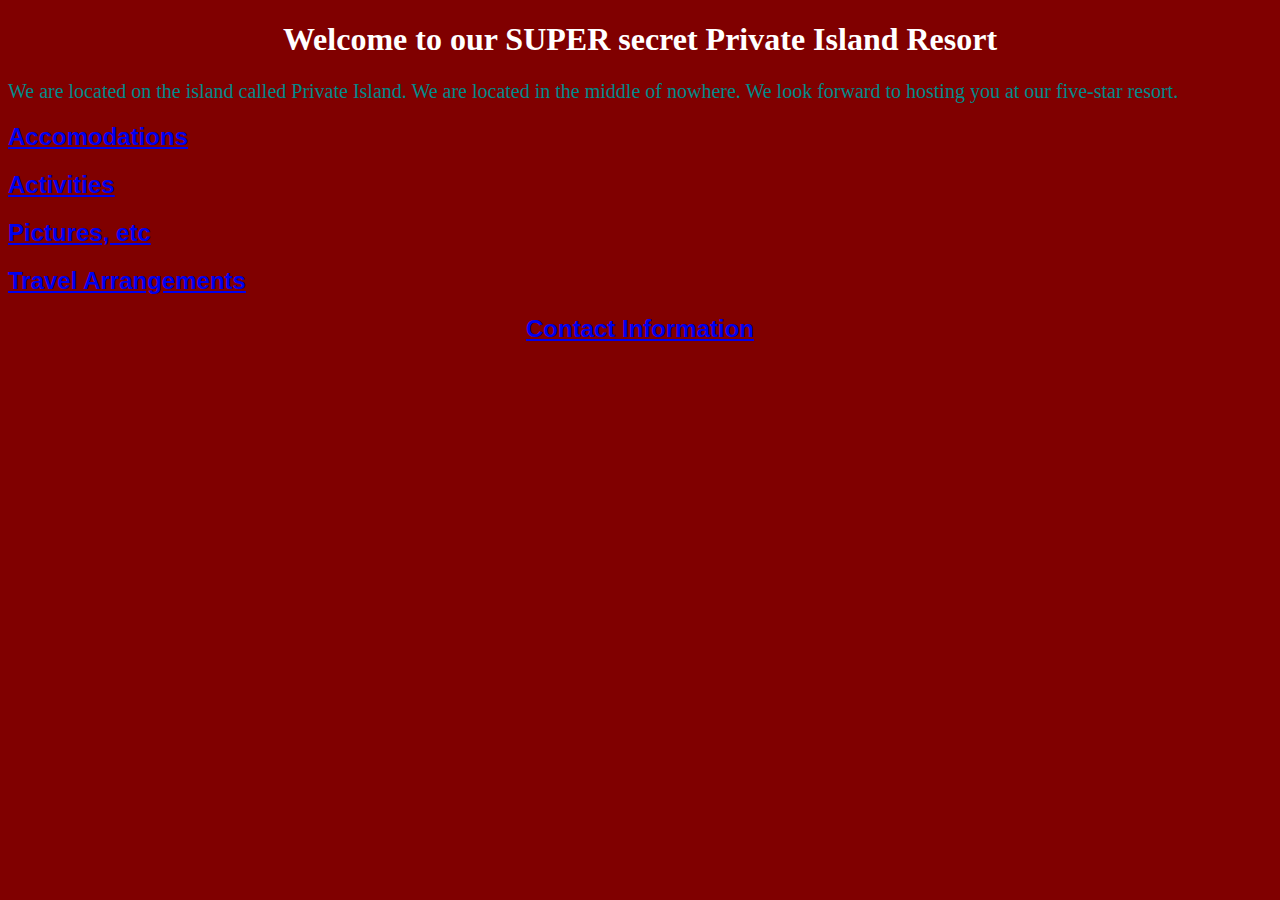
==== index.html @ 62d65e30 "add html to accomodations and activities" ====
<!DOCTYPE html>
<html>
  <head>
    <link href="css/styles.css" rel="stylesheet" type="text/css">
    <title>The Private Island Resort</title>
  </head>
  <body>
    <h1>Welcome to our SUPER secret Private Island Resort</h1>
    <p>We are located on the island called Private Island. We are located in the middle of nowhere. We look forward to hosting you at our five-star resort.</p>
    <h2><a href="accomodations.html">Accomodations</a></h2>
    <h2><a href="activities.html">Activities</a></h2>
    <h2><a href="pictures-etc.html">Pictures, etc</a></h2>
    <h2><a href="travel-arrangements.html">Travel Arrangements</a></h2>
    <h2><center><a href="contact-information.html">Contact Information</a></center></h2>
  </body>
</html>
---- css/styles.css ----
body {
  background-color: maroon;
}

h1 {
  color: 	white;
  font-family: cursive;
  text-align: center;
}

h2 {
  font-family: sans-serif;
}

p {
  color: 	#008B8B;
  font-weight: lighter;
  font-family: fantasy;
  font-size: 20px;
  
}
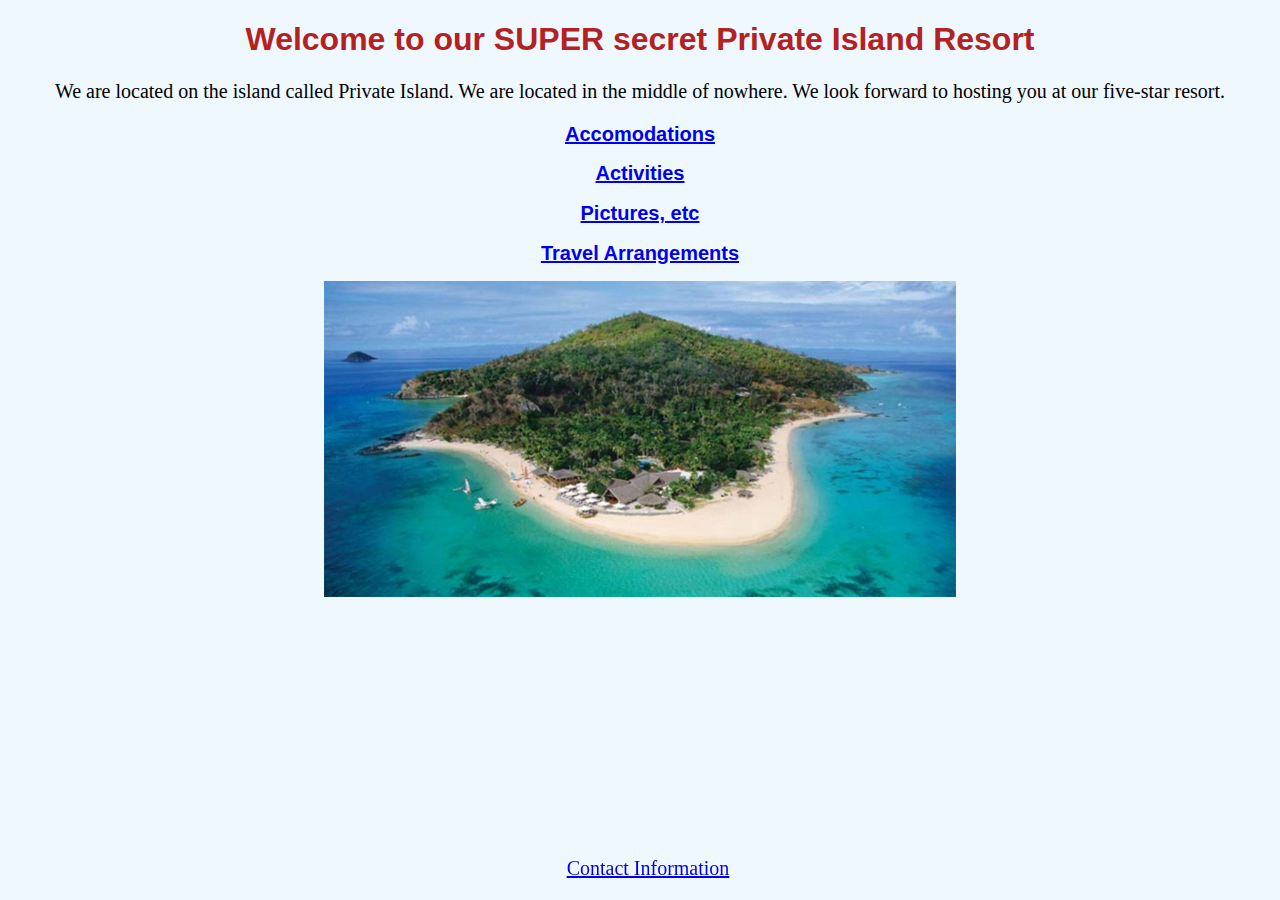
==== commit 48ddbe57: "aligned pictures, moved contact info, master linked index throughout website, and added picture to i" ====
--- a/index.html
+++ b/index.html
@@ -1,6 +1,11 @@
 <!DOCTYPE html>
 <html>
   <head>
+  <style>
+    img {
+      width:50%;
+    }
+  </style>
     <link href="css/styles.css" rel="stylesheet" type="text/css">
     <title>The Private Island Resort</title>
   </head>
@@ -11,6 +16,12 @@
     <h2><a href="activities.html">Activities</a></h2>
     <h2><a href="pictures-etc.html">Pictures, etc</a></h2>
     <h2><a href="travel-arrangements.html">Travel Arrangements</a></h2>
-    <h2><center><a href="contact-information.html">Contact Information</a></center></h2>
+    <center><img src="img/private-resort.jpg" alt="Private Resort Picture"></center>
+
+    <div style="position: relative">
+                <p style="position: fixed; bottom: 0; width:100%; text-align: center"><a href="contact-information.html">Contact Information</a>
+                </p>
+            </div>
+
   </body>
 </html>
--- a/css/styles.css
+++ b/css/styles.css
@@ -1,21 +1,24 @@
 body {
-  background-color: maroon;
+  background-color:	#F0F8FF;
 }
 
 h1 {
-  color: 	white;
-  font-family: cursive;
+  color: 	#B22222;
+  font-family: sans-serif;
   text-align: center;
 }
 
 h2 {
   font-family: sans-serif;
+  text-align: center;
+  font-size: 20px;
 }
 
 p {
-  color: 	#008B8B;
+  color: 	black;
   font-weight: lighter;
-  font-family: fantasy;
+  font-family: cursive;
   font-size: 20px;
-  
+  text-align: center;
+
 }
